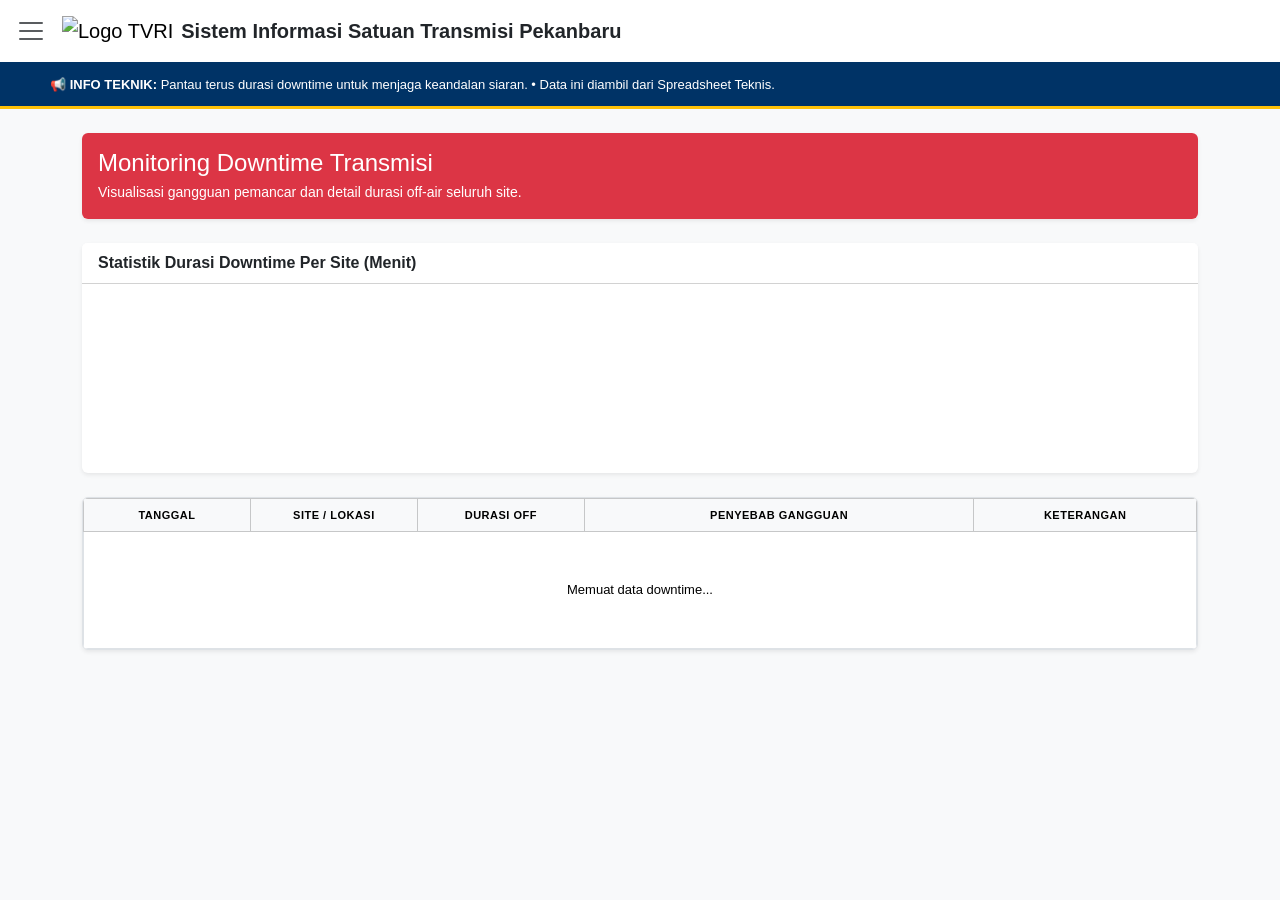
==== downtime.html @ a388195a "Tambahan DT" ====
<!DOCTYPE html>
<html lang="id">
<head>
  <meta charset="UTF-8">
  <meta name="viewport" content="width=device-width, initial-scale=1.0">
  <title>Downtime Transmisi - TVRI Riau</title>
  <link href="https://cdn.jsdelivr.net/npm/bootstrap@5.3.0/dist/css/bootstrap.min.css" rel="stylesheet">
  <link rel="stylesheet" href="assets/style.css">
  <script src="https://cdn.jsdelivr.net/npm/chart.js"></script>
</head>
<body class="bg-light" onload="muatData()">

  <nav class="navbar navbar-light bg-white shadow-sm sticky-top">
    <div class="container-fluid justify-content-start p-2 px-3">
      <button class="navbar-toggler border-0 p-0 me-3" type="button" data-bs-toggle="offcanvas" data-bs-target="#menuSidebar">
        <span class="navbar-toggler-icon"></span>
      </button>
      <div class="navbar-brand d-flex align-items-center m-0 p-0">
        <img src="https://upload.wikimedia.org/wikipedia/commons/e/e0/TVRI_Riau.svg" alt="Logo TVRI" style="height: 30px;" class="me-2">
        <span class="mb-0 h5 fw-bold text-dark text-wrap">Sistem Informasi Satuan Transmisi Pekanbaru</span>
      </div>
    </div>
  </nav>

  <div class="ticker-wrapper">
    <div class="ticker-scroll">
      <span class="ticker-item">📢 <strong>INFO TEKNIK:</strong> Pantau terus durasi downtime untuk menjaga keandalan siaran. • Data ini diambil dari Spreadsheet Teknis.</span>
    </div>
  </div>

  <div id="sidebar-container"></div>

  <div class="container mt-4">
    <div class="card shadow-sm mb-4 border-0">
      <div class="card-body text-white rounded" style="background-color: #dc3545;"> <h4 class="mb-1">Monitoring Downtime Transmisi</h4>
        <p class="mb-0 small">Visualisasi gangguan pemancar dan detail durasi off-air seluruh site.</p>
      </div>
    </div>

    <div class="row mb-4">
      <div class="col-12">
        <div class="card shadow-sm border-0">
          <div class="card-header bg-white fw-bold">Statistik Durasi Downtime Per Site (Menit)</div>
          <div class="card-body">
            <canvas id="chartDowntime" style="max-height: 350px;"></canvas>
          </div>
        </div>
      </div>
    </div>

    <div id="sectionDowntimeTabel">
      <div class="table-responsive bg-white rounded shadow-sm border">
        <table class="table table-hover table-bordered mb-0" style="font-size: 13px;">
          <thead class="table-light text-center align-middle">
            <tr>
              <th style="width: 15%;">Tanggal</th>
              <th style="width: 15%">Site / Lokasi</th>
              <th style="width: 15%;">Durasi Off</th>
              <th style="width: 35%;">Penyebab Gangguan</th>
              <th style="width: 20%;">Keterangan</th>
            </tr>
          </thead>
          <tbody id="tabelDowntimeBody">
            <tr><td colspan="5" class="text-center py-5">Memuat data downtime...</td></tr>
          </tbody>
        </table>
      </div>
    </div>
  </div>

  <div class="modal fade" id="loginModal" tabindex="-1" aria-hidden="true">
    <div class="modal-dialog modal-dialog-centered">
      <div class="modal-content border-0 shadow">
        <div class="modal-header text-white" style="background-color: #003366;">
          <h5 class="modal-title">🔐 Login Admin</h5>
          <button type="button" class="btn-close btn-close-white" data-bs-dismiss="modal"></button>
        </div>
        <div class="modal-body p-4">
          <input type="text" id="inputUser" class="form-control mb-2" placeholder="Username">
          <input type="password" id="inputPass" class="form-control mb-3" placeholder="Password">
          <button onclick="prosesLogin()" class="btn btn-primary w-100">MASUK</button>
        </div>
      </div>
    </div>
  </div>

  <script src="https://cdn.jsdelivr.net/npm/bootstrap@5.3.0/dist/js/bootstrap.bundle.min.js"></script>
  <script src="assets/script.js"></script>
</body>
</html>
---- assets/style.css ----
/* --- KONSTRUKSI DASAR & WARNA --- */
:root {
  --tvri-blue: #003366;
  --tvri-yellow: #ffc107;
  --sidebar-dark: #0f172a;
  --sidebar-light: #1e293b;
  --text-muted: #94a3b8;
}

body {
  font-family: 'Segoe UI', Tahoma, Geneva, Verdana, sans-serif;
  background-color: #f8f9fa;
}

/* --- SIDEBAR MENU MODERN --- */
#menuSidebar {
  background: linear-gradient(180deg, var(--sidebar-light) 0%, var(--sidebar-dark) 100%);
  width: 260px;
  box-shadow: 4px 0 15px rgba(0,0,0,0.5);
}

.offcanvas-header {
  border-bottom: 1px solid rgba(255, 255, 255, 0.08);
  padding: 20px 25px;
}

.offcanvas-title {
  font-weight: 700;
  letter-spacing: 0.5px;
  color: #ffffff;
}

.menu-modern {
  background: transparent !important;
  color: var(--text-muted) !important;
  border: none !important;
  padding: 12px 18px;
  margin: 4px 15px;
  border-radius: 10px;
  font-weight: 500;
  font-size: 14px;
  display: flex;
  align-items: center;
  gap: 12px;
  text-decoration: none;
  transition: all 0.3s ease;
  cursor: pointer;
}

.menu-modern:hover, .menu-modern.active {
  background: rgba(255, 255, 255, 0.1) !important;
  color: #ffffff !important;
  transform: translateX(8px);
}

.menu-icon {
  font-size: 1.2rem;
}

/* --- TICKER INFO (TEXT BERJALAN) --- */
.ticker-wrapper {
  width: 100%;
  background: var(--tvri-blue);
  color: white;
  overflow: hidden;
  white-space: nowrap;
  padding: 10px 0;
  border-bottom: 3px solid var(--tvri-yellow);
  position: sticky;
  top: 56px;
  z-index: 1020;
}

.ticker-scroll {
  display: inline-block;
  white-space: nowrap;
  animation: ticker-move 40s linear infinite;
}

.ticker-item {
  display: inline-block;
  padding: 0 50px;
  font-size: 13px;
}

@keyframes ticker-move {
  0% { transform: translateX(0); }
  100% { transform: translateX(-50%); }
}

/* --- KARTU STATISTIK & STATUS --- */
.stat-card {
  border-left: 5px solid var(--tvri-blue);
  border-radius: 10px;
  transition: 0.3s;
}

.stat-card:hover {
  transform: translateY(-5px);
  box-shadow: 0 10px 20px rgba(0,0,0,0.1) !important;
}

.site-card {
  border-radius: 12px;
  background: white;
  border: 1px solid #eef0f2;
  transition: 0.3s;
}

.status-badge-on { background-color: #28a745; color: white; }
.status-badge-off { background-color: #dc3545; color: white; }
.status-badge-warn { background-color: var(--tvri-yellow); color: black; }

/* --- TABEL LOG (7 KOLOM) --- */
.table-responsive {
  border-radius: 12px;
  overflow: hidden;
}

.table thead {
  background-color: #f1f5f9;
  text-transform: uppercase;
  font-size: 11px;
  letter-spacing: 0.5px;
}

.btn-eviden {
  font-size: 10px;
  padding: 2px 6px;
  margin: 1px;
  font-weight: bold;
}

/* --- ANIMASI FADE (DASHBOARD) --- */
.fade-container {
  position: relative;
  min-height: 250px;
}

.fade-item {
  position: absolute;
  width: 100%;
  opacity: 0;
  visibility: hidden;
  transition: opacity 0.8s ease-in-out, visibility 0.8s;
}

.fade-item.active {
  opacity: 1;
  visibility: visible;
  position: relative;
}

/* --- RESPONSIVE MOBILE --- */
@media (max-width: 768px) {
  .navbar-brand span {
    font-size: 14px;
  }
  .ticker-item {
    font-size: 11px;
    padding: 0 20px;
  }
}

/* Styling Modal */
.modal-content {
    border-radius: 15px;
}
.modal-header {
    border-radius: 15px 15px 0 0;
}
.form-control:focus {
    border-color: #003366;
    box-shadow: 0 0 0 0.25rem rgba(0, 51, 102, 0.25);
}

/* Warna khusus untuk menu yang aktif */
.menu-modern.active {
    background: rgba(255, 193, 7, 0.2) !important; /* Kuning TVRI */
    border-left: 4px solid #ffc107 !important;
}
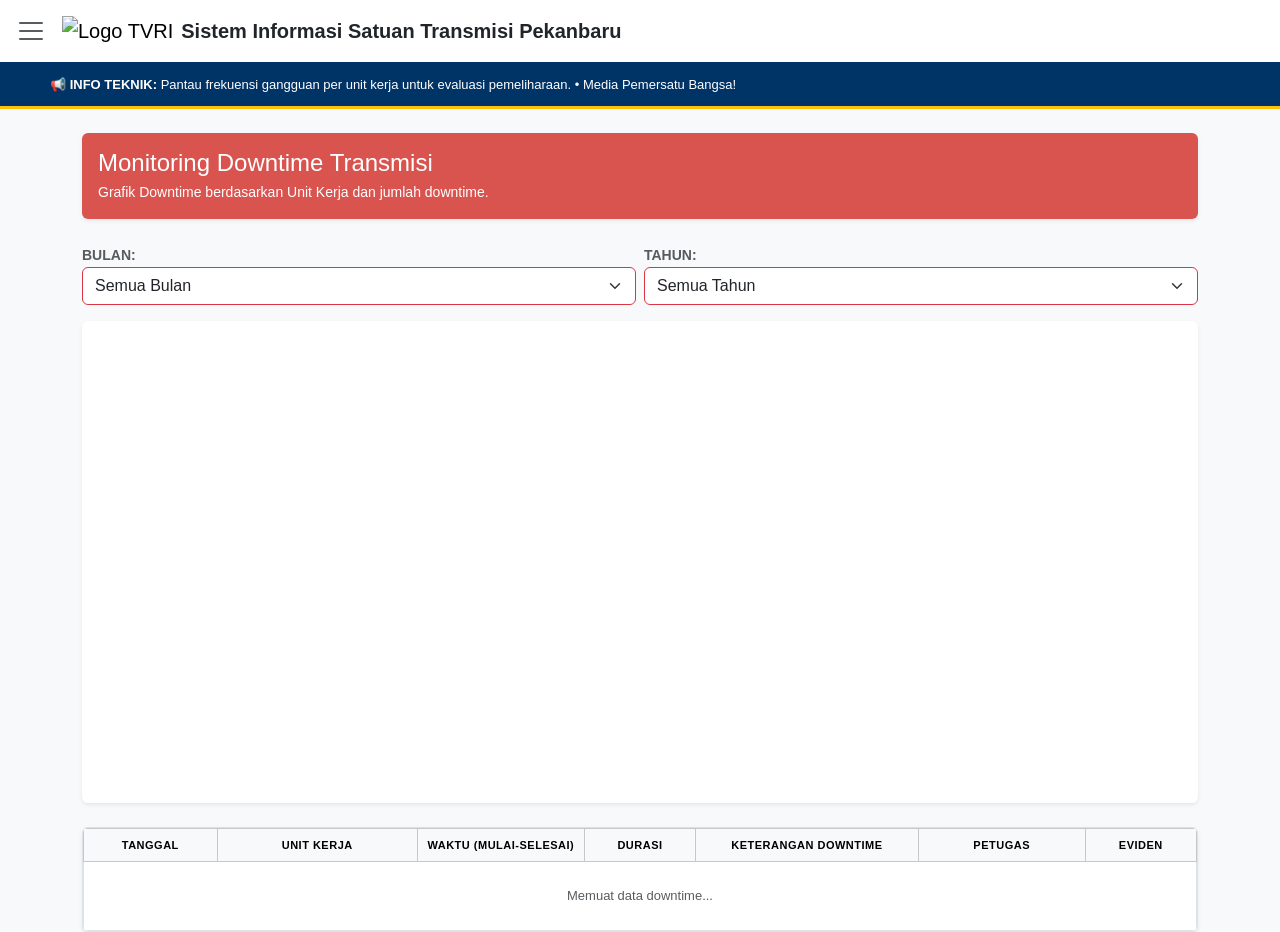
==== commit 68e101e9: "Added DT" ====
--- a/downtime.html
+++ b/downtime.html
@@ -3,12 +3,12 @@
 <head>
   <meta charset="UTF-8">
   <meta name="viewport" content="width=device-width, initial-scale=1.0">
-  <title>Downtime Transmisi - TVRI Riau</title>
+  <title>Downtime TX - Sistem Informasi Transmisi</title>
   <link href="https://cdn.jsdelivr.net/npm/bootstrap@5.3.0/dist/css/bootstrap.min.css" rel="stylesheet">
   <link rel="stylesheet" href="assets/style.css">
   <script src="https://cdn.jsdelivr.net/npm/chart.js"></script>
 </head>
-<body class="bg-light" onload="muatData()">
+<body class="bg-light">
 
   <nav class="navbar navbar-light bg-white shadow-sm sticky-top">
     <div class="container-fluid justify-content-start p-2 px-3">
@@ -24,7 +24,7 @@
 
   <div class="ticker-wrapper">
     <div class="ticker-scroll">
-      <span class="ticker-item">📢 <strong>INFO TEKNIK:</strong> Pantau terus durasi downtime untuk menjaga keandalan siaran. • Data ini diambil dari Spreadsheet Teknis.</span>
+      <span class="ticker-item">📢 <strong>INFO TEKNIK:</strong> Pantau frekuensi gangguan per unit kerja untuk evaluasi pemeliharaan. • Media Pemersatu Bangsa!</span>
     </div>
   </div>
 
@@ -32,55 +32,55 @@
 
   <div class="container mt-4">
     <div class="card shadow-sm mb-4 border-0">
-      <div class="card-body text-white rounded" style="background-color: #dc3545;"> <h4 class="mb-1">Monitoring Downtime Transmisi</h4>
-        <p class="mb-0 small">Visualisasi gangguan pemancar dan detail durasi off-air seluruh site.</p>
+      <div class="card-body text-white rounded" style="background-color: #d9534f;">
+        <h4 class="mb-1">Monitoring Downtime Transmisi</h4>
+        <p class="mb-0 small">Grafik Downtime berdasarkan Unit Kerja dan jumlah downtime.</p>
       </div>
     </div>
 
-    <div class="row mb-4">
-      <div class="col-12">
-        <div class="card shadow-sm border-0">
-          <div class="card-header bg-white fw-bold">Statistik Durasi Downtime Per Site (Menit)</div>
-          <div class="card-body">
-            <canvas id="chartDowntime" style="max-height: 350px;"></canvas>
-          </div>
-        </div>
+    <div class="row mb-3 g-2">
+      <div class="col-md-6">
+        <label class="small fw-bold text-muted">BULAN:</label>
+        <select id="filterDTBulan" class="form-select border-danger" onchange="updateHalamanDowntime()">
+          <option value="Semua">Semua Bulan</option>
+          <option value="0">Januari</option><option value="1">Februari</option>
+          <option value="2">Maret</option><option value="3">April</option>
+          <option value="4">Mei</option><option value="5">Juni</option>
+          <option value="6">Juli</option><option value="7">Agustus</option>
+          <option value="8">September</option><option value="9">Oktober</option>
+          <option value="10">November</option><option value="11">Desember</option>
+        </select>
+      </div>
+      <div class="col-md-6">
+        <label class="small fw-bold text-muted">TAHUN:</label>
+        <select id="filterDTTahun" class="form-select border-danger" onchange="updateHalamanDowntime()">
+          <option value="Semua">Semua Tahun</option>
+        </select>
       </div>
     </div>
 
-    <div id="sectionDowntimeTabel">
-      <div class="table-responsive bg-white rounded shadow-sm border">
-        <table class="table table-hover table-bordered mb-0" style="font-size: 13px;">
-          <thead class="table-light text-center align-middle">
-            <tr>
-              <th style="width: 15%;">Tanggal</th>
-              <th style="width: 15%">Site / Lokasi</th>
-              <th style="width: 15%;">Durasi Off</th>
-              <th style="width: 35%;">Penyebab Gangguan</th>
-              <th style="width: 20%;">Keterangan</th>
-            </tr>
-          </thead>
-          <tbody id="tabelDowntimeBody">
-            <tr><td colspan="5" class="text-center py-5">Memuat data downtime...</td></tr>
-          </tbody>
-        </table>
+    <div class="card shadow-sm border-0 p-3 mb-4">
+      <div style="height: 450px;"> <canvas id="chartDowntime"></canvas>
       </div>
     </div>
-  </div>
 
-  <div class="modal fade" id="loginModal" tabindex="-1" aria-hidden="true">
-    <div class="modal-dialog modal-dialog-centered">
-      <div class="modal-content border-0 shadow">
-        <div class="modal-header text-white" style="background-color: #003366;">
-          <h5 class="modal-title">🔐 Login Admin</h5>
-          <button type="button" class="btn-close btn-close-white" data-bs-dismiss="modal"></button>
-        </div>
-        <div class="modal-body p-4">
-          <input type="text" id="inputUser" class="form-control mb-2" placeholder="Username">
-          <input type="password" id="inputPass" class="form-control mb-3" placeholder="Password">
-          <button onclick="prosesLogin()" class="btn btn-primary w-100">MASUK</button>
-        </div>
-      </div>
+    <div class="table-responsive bg-white rounded shadow-sm border">
+      <table class="table table-hover table-bordered mb-0" style="font-size: 13px;">
+        <thead class="table-light text-center align-middle">
+          <tr>
+            <th style="width: 12%;">Tanggal</th>
+            <th style="width: 18%;">Unit Kerja</th>
+            <th style="width: 15%;">Waktu (Mulai-Selesai)</th>
+            <th style="width: 10%;">Durasi</th>
+            <th style="width: 20%;">Keterangan Downtime</th>
+            <th style="width: 15%;">Petugas</th>
+            <th style="width: 10%;">Eviden</th>
+          </tr>
+        </thead>
+        <tbody id="tabelDowntimeBody">
+          <tr><td colspan="7" class="text-center py-4 text-muted">Memuat data downtime...</td></tr>
+        </tbody>
+      </table>
     </div>
   </div>
 
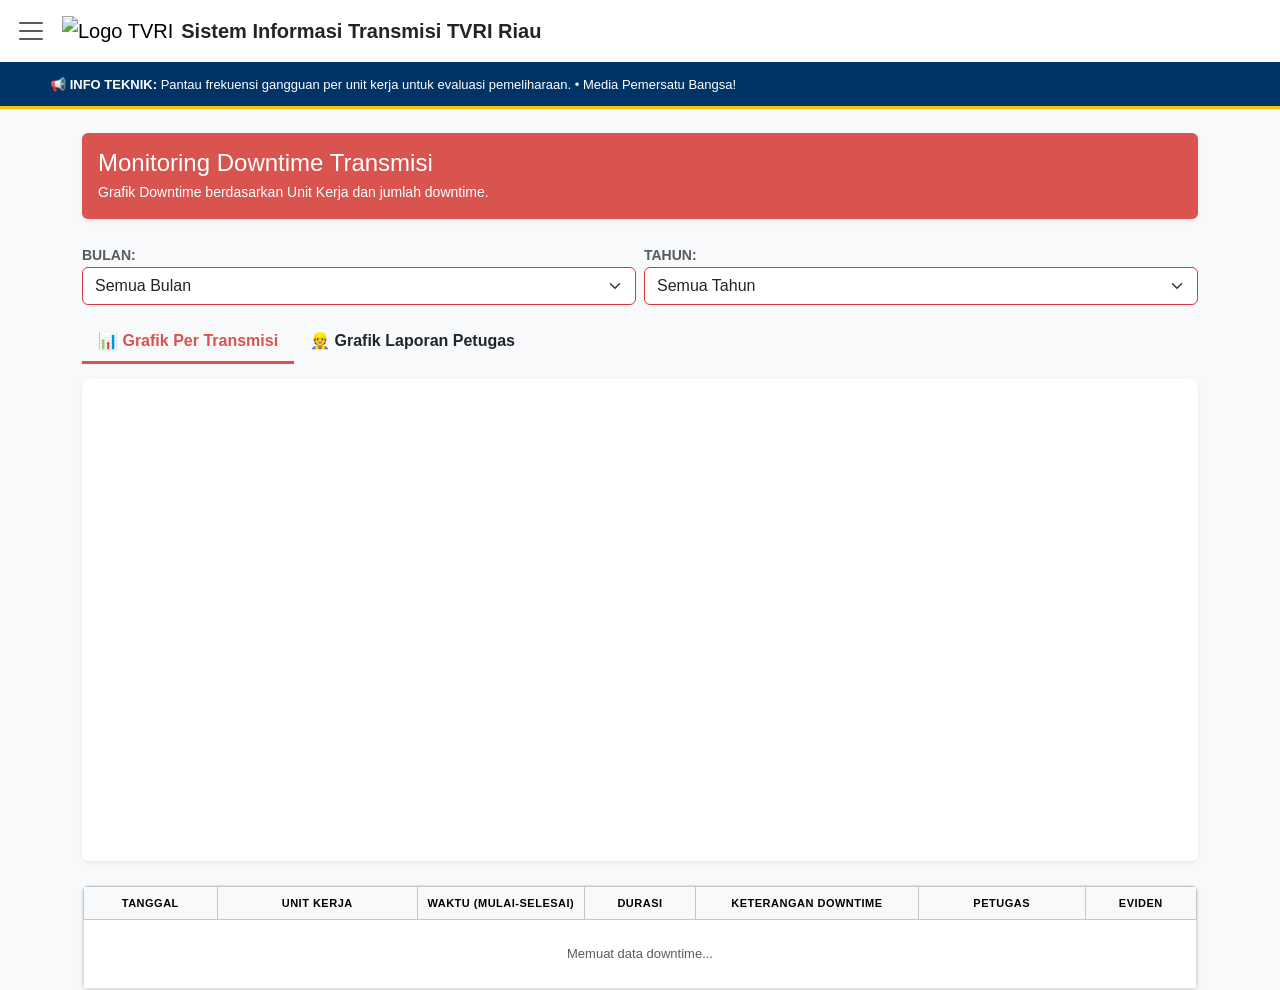
==== commit 24355b2e: "Update Baru 2" ====
--- a/downtime.html
+++ b/downtime.html
@@ -17,7 +17,7 @@
       </button>
       <div class="navbar-brand d-flex align-items-center m-0 p-0">
         <img src="https://upload.wikimedia.org/wikipedia/commons/e/e0/TVRI_Riau.svg" alt="Logo TVRI" style="height: 30px;" class="me-2">
-        <span class="mb-0 h5 fw-bold text-dark text-wrap">Sistem Informasi Satuan Transmisi Pekanbaru</span>
+        <span class="mb-0 h5 fw-bold text-dark text-wrap">Sistem Informasi Transmisi TVRI Riau</span>
       </div>
     </div>
   </nav>
@@ -59,10 +59,40 @@
       </div>
     </div>
 
+    <!-- KONTINER TAB (SUB-MENU) -->
+<ul class="nav nav-tabs mb-3 border-0" id="downtimeTabs" role="tablist">
+  <li class="nav-item">
+    <button class="nav-link active fw-bold text-dark border-0 border-bottom border-3 border-danger" id="tab-transmisi" data-bs-toggle="tab" data-bs-target="#viewTransmisi" type="button" role="tab">
+      📊 Grafik Per Transmisi
+    </button>
+  </li>
+  <li class="nav-item">
+    <button class="nav-link fw-bold text-dark border-0" id="tab-petugas" data-bs-toggle="tab" data-bs-target="#viewPetugas" type="button" role="tab">
+      👷 Grafik Laporan Petugas
+    </button>
+  </li>
+</ul>
+
+<!-- ISI TAB GRAFIK -->
+<div class="tab-content">
+  <!-- Sub-Menu 1: Grafik Transmisi -->
+  <div class="tab-pane fade show active" id="viewTransmisi" role="tabpanel">
     <div class="card shadow-sm border-0 p-3 mb-4">
-      <div style="height: 450px;"> <canvas id="chartDowntime"></canvas>
+      <div style="height: 450px;">
+        <canvas id="chartDowntime"></canvas>
       </div>
     </div>
+  </div>
+
+  <!-- Sub-Menu 2: Grafik Petugas -->
+  <div class="tab-pane fade" id="viewPetugas" role="tabpanel">
+    <div class="card shadow-sm border-0 p-3 mb-4">
+      <div style="height: 450px;">
+        <canvas id="chartPetugasDowntime"></canvas>
+      </div>
+    </div>
+  </div>
+</div>
 
     <div class="table-responsive bg-white rounded shadow-sm border">
       <table class="table table-hover table-bordered mb-0" style="font-size: 13px;">
--- a/assets/style.css
+++ b/assets/style.css
@@ -178,4 +178,15 @@
 .menu-modern.active {
     background: rgba(255, 193, 7, 0.2) !important; /* Kuning TVRI */
     border-left: 4px solid #ffc107 !important;
+}
+
+.nav-tabs .nav-link {
+    color: #6c757d;
+    transition: 0.3s;
+}
+
+.nav-tabs .nav-link.active {
+    color: #d9534f !important; /* Warna merah khas downtime */
+    background-color: transparent !important;
+    border-bottom: 3px solid #d9534f !important;
 }
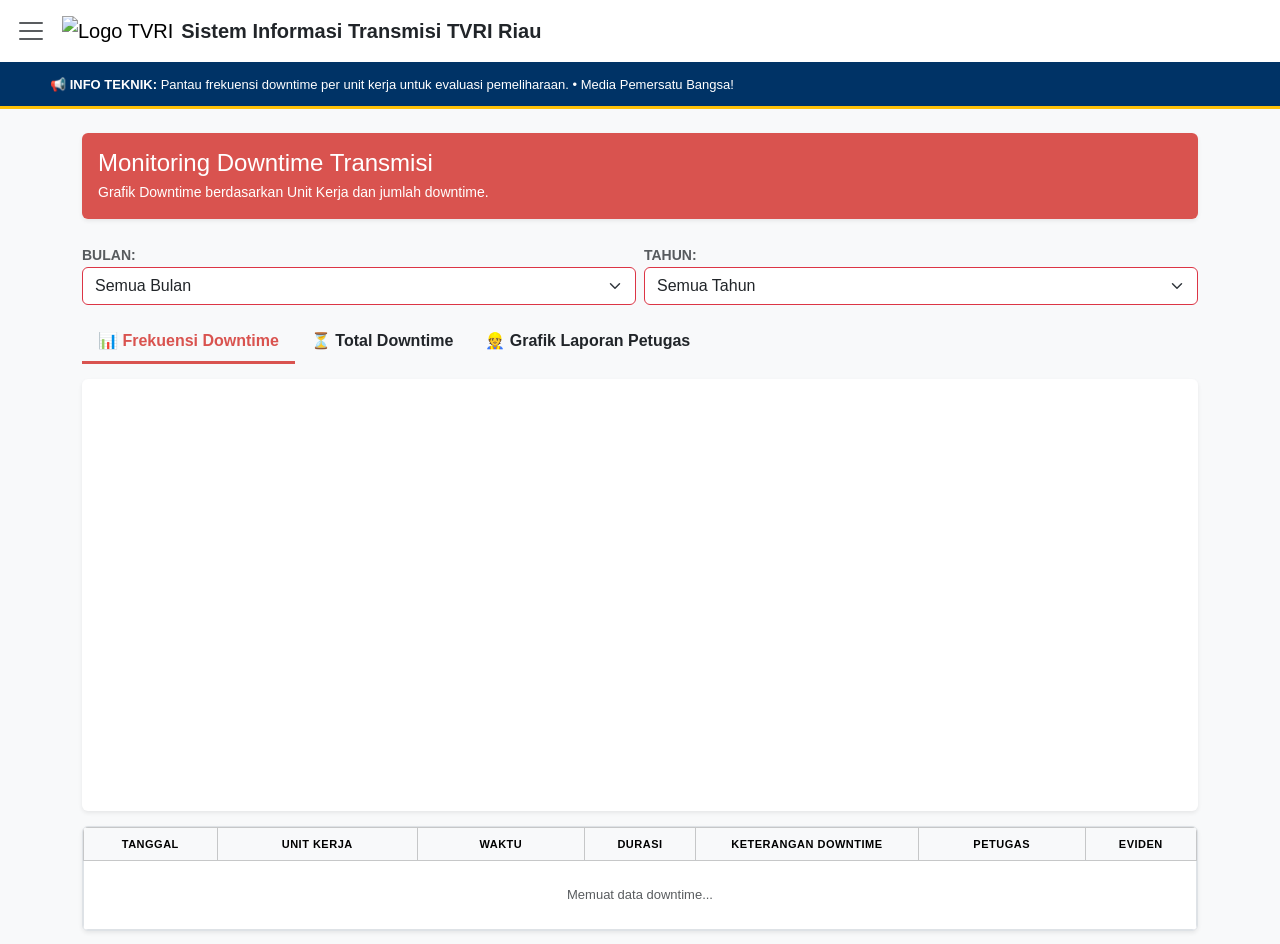
==== commit f79a1b47: "Update V1.4" ====
--- a/downtime.html
+++ b/downtime.html
@@ -24,7 +24,7 @@
 
   <div class="ticker-wrapper">
     <div class="ticker-scroll">
-      <span class="ticker-item">📢 <strong>INFO TEKNIK:</strong> Pantau frekuensi gangguan per unit kerja untuk evaluasi pemeliharaan. • Media Pemersatu Bangsa!</span>
+      <span class="ticker-item">📢 <strong>INFO TEKNIK:</strong> Pantau frekuensi downtime per unit kerja untuk evaluasi pemeliharaan. • Media Pemersatu Bangsa!</span>
     </div>
   </div>
 
@@ -59,11 +59,15 @@
       </div>
     </div>
 
-    <!-- KONTINER TAB (SUB-MENU) -->
 <ul class="nav nav-tabs mb-3 border-0" id="downtimeTabs" role="tablist">
   <li class="nav-item">
     <button class="nav-link active fw-bold text-dark border-0 border-bottom border-3 border-danger" id="tab-transmisi" data-bs-toggle="tab" data-bs-target="#viewTransmisi" type="button" role="tab">
-      📊 Grafik Per Transmisi
+      📊 Frekuensi Downtime
+    </button>
+  </li>
+  <li class="nav-item">
+    <button class="nav-link fw-bold text-dark border-0" id="tab-total" data-bs-toggle="tab" data-bs-target="#viewTotalDowntime" type="button" role="tab">
+      ⏳ Total Downtime
     </button>
   </li>
   <li class="nav-item">
@@ -73,45 +77,49 @@
   </li>
 </ul>
 
-<!-- ISI TAB GRAFIK -->
-<div class="tab-content">
-  <!-- Sub-Menu 1: Grafik Transmisi -->
+<div class="tab-content" id="myTabContent">
   <div class="tab-pane fade show active" id="viewTransmisi" role="tabpanel">
-    <div class="card shadow-sm border-0 p-3 mb-4">
-      <div style="height: 450px;">
+    <div class="card shadow-sm border-0 p-3 mb-2"> 
+      <div style="height: 400px;"> 
         <canvas id="chartDowntime"></canvas>
       </div>
     </div>
   </div>
 
-  <!-- Sub-Menu 2: Grafik Petugas -->
+  <div class="tab-pane fade" id="viewTotalDowntime" role="tabpanel">
+    <div class="card shadow-sm border-0 p-3 mb-2">
+      <div style="height: 400px;">
+        <canvas id="chartTotalDowntime"></canvas>
+      </div>
+    </div>
+  </div>
+
   <div class="tab-pane fade" id="viewPetugas" role="tabpanel">
-    <div class="card shadow-sm border-0 p-3 mb-4">
-      <div style="height: 450px;">
+    <div class="card shadow-sm border-0 p-3 mb-2">
+      <div style="height: 400px;">
         <canvas id="chartPetugasDowntime"></canvas>
       </div>
     </div>
   </div>
 </div>
 
-    <div class="table-responsive bg-white rounded shadow-sm border">
-      <table class="table table-hover table-bordered mb-0" style="font-size: 13px;">
-        <thead class="table-light text-center align-middle">
-          <tr>
-            <th style="width: 12%;">Tanggal</th>
-            <th style="width: 18%;">Unit Kerja</th>
-            <th style="width: 15%;">Waktu (Mulai-Selesai)</th>
-            <th style="width: 10%;">Durasi</th>
-            <th style="width: 20%;">Keterangan Downtime</th>
-            <th style="width: 15%;">Petugas</th>
-            <th style="width: 10%;">Eviden</th>
-          </tr>
-        </thead>
-        <tbody id="tabelDowntimeBody">
-          <tr><td colspan="7" class="text-center py-4 text-muted">Memuat data downtime...</td></tr>
-        </tbody>
-      </table>
-    </div>
+<div class="table-responsive bg-white rounded shadow-sm border mt-3">
+  <table class="table table-hover table-bordered mb-0" style="font-size: 13px;">
+    <thead class="table-light text-center align-middle">
+      <tr>
+        <th style="width: 12%;">Tanggal</th>
+        <th style="width: 18%;">Unit Kerja</th>
+        <th style="width: 15%;">Waktu</th>
+        <th style="width: 10%;">Durasi</th>
+        <th style="width: 20%;">Keterangan Downtime</th>
+        <th style="width: 15%;">Petugas</th>
+        <th style="width: 10%;">Eviden</th>
+      </tr>
+    </thead>
+    <tbody id="tabelDowntimeBody">
+      <tr><td colspan="7" class="text-center py-4 text-muted">Memuat data downtime...</td></tr>
+    </tbody>
+    </table>
   </div>
 
   <script src="https://cdn.jsdelivr.net/npm/bootstrap@5.3.0/dist/js/bootstrap.bundle.min.js"></script>
--- a/assets/style.css
+++ b/assets/style.css
@@ -189,4 +189,19 @@
     color: #d9534f !important; /* Warna merah khas downtime */
     background-color: transparent !important;
     border-bottom: 3px solid #d9534f !important;
+}
+
+/* Menghilangkan margin bawah ekstra pada tab-content */
+.tab-content {
+    margin-bottom: 0 !important;
+}
+
+/* Mengatur agar tabel punya jarak yang pas (tidak terlalu jauh) */
+.table-responsive {
+    margin-top: 15px !important;
+}
+
+/* Memastikan canvas mengisi kontainer dengan pas */
+canvas {
+    width: 100% !important;
 }
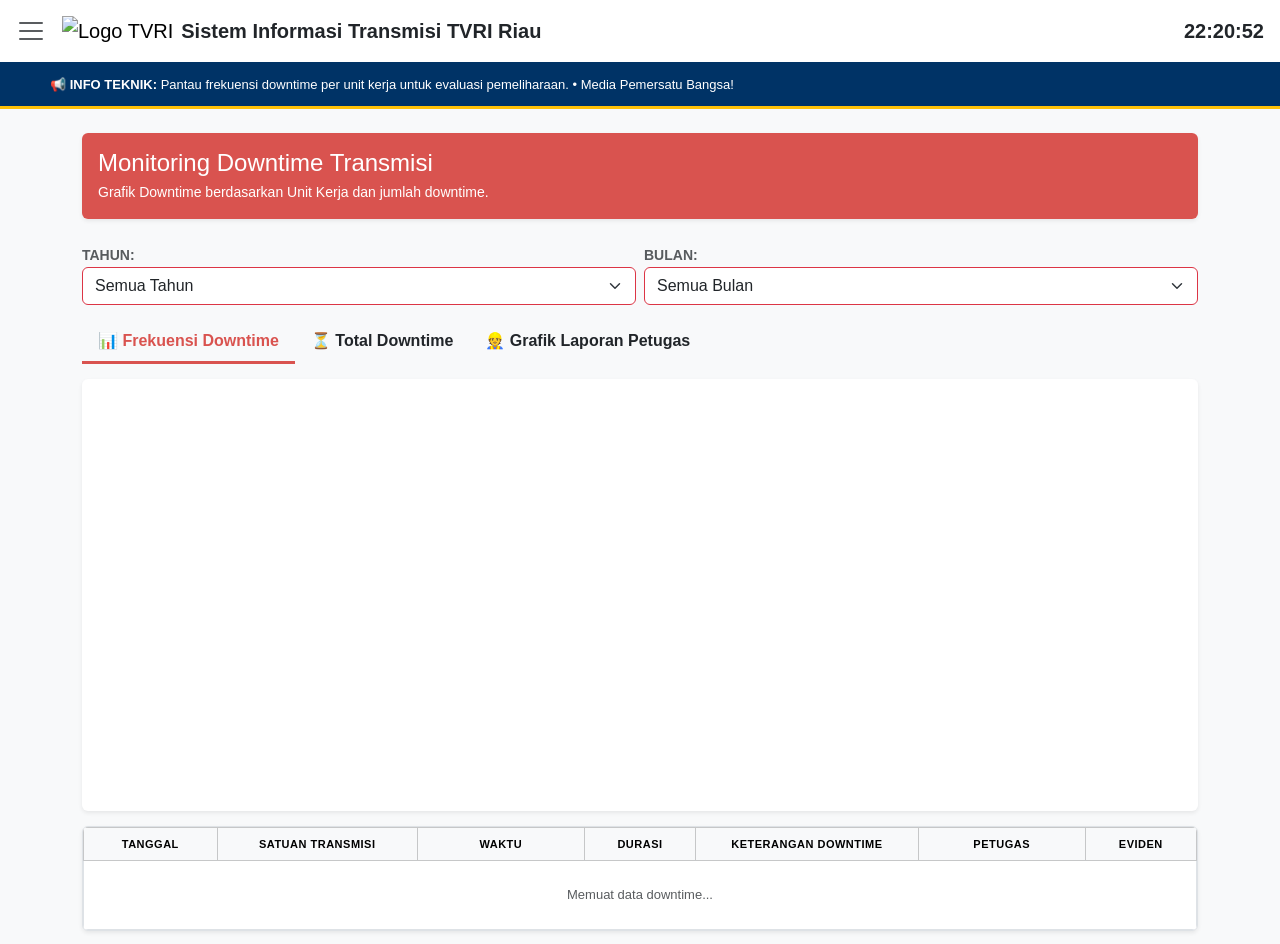
==== commit ad6d23a6: "Update V2" ====
--- a/downtime.html
+++ b/downtime.html
@@ -5,22 +5,27 @@
   <meta name="viewport" content="width=device-width, initial-scale=1.0">
   <title>Downtime TX - Sistem Informasi Transmisi</title>
   <link href="https://cdn.jsdelivr.net/npm/bootstrap@5.3.0/dist/css/bootstrap.min.css" rel="stylesheet">
+  <link rel="stylesheet" href="https://cdn.jsdelivr.net/npm/bootstrap-icons@1.11.1/font/bootstrap-icons.css">
   <link rel="stylesheet" href="assets/style.css">
   <script src="https://cdn.jsdelivr.net/npm/chart.js"></script>
 </head>
 <body class="bg-light">
 
   <nav class="navbar navbar-light bg-white shadow-sm sticky-top">
-    <div class="container-fluid justify-content-start p-2 px-3">
-      <button class="navbar-toggler border-0 p-0 me-3" type="button" data-bs-toggle="offcanvas" data-bs-target="#menuSidebar">
-        <span class="navbar-toggler-icon"></span>
-      </button>
-      <div class="navbar-brand d-flex align-items-center m-0 p-0">
-        <img src="https://upload.wikimedia.org/wikipedia/commons/e/e0/TVRI_Riau.svg" alt="Logo TVRI" style="height: 30px;" class="me-2">
-        <span class="mb-0 h5 fw-bold text-dark text-wrap">Sistem Informasi Transmisi TVRI Riau</span>
-      </div>
+  <div class="container-fluid justify-content-start p-2 px-3">
+    <button class="navbar-toggler border-0 p-0 me-3" type="button" data-bs-toggle="offcanvas" data-bs-target="#menuSidebar">
+      <span class="navbar-toggler-icon"></span>
+    </button>
+    <div class="navbar-brand d-flex align-items-center m-0 p-0">
+      <img src="https://upload.wikimedia.org/wikipedia/commons/e/e0/TVRI_Riau.svg" alt="Logo TVRI" style="height: 30px;" class="me-2">
+      <span class="mb-0 h5 fw-bold text-dark text-wrap">Sistem Informasi Transmisi TVRI Riau</span>
     </div>
-  </nav>
+
+    <div id="realtimeClock" class="ms-auto h5 fw-bold text-dark d-none d-md-block mb-0">
+    00:00:00
+    </div>
+  </div>
+</nav>
 
   <div class="ticker-wrapper">
     <div class="ticker-scroll">
@@ -40,6 +45,12 @@
 
     <div class="row mb-3 g-2">
       <div class="col-md-6">
+        <label class="small fw-bold text-muted">TAHUN:</label>
+        <select id="filterDTTahun" class="form-select border-danger" onchange="updateHalamanDowntime()">
+          <option value="Semua">Semua Tahun</option>
+        </select>
+      </div>
+      <div class="col-md-6">
         <label class="small fw-bold text-muted">BULAN:</label>
         <select id="filterDTBulan" class="form-select border-danger" onchange="updateHalamanDowntime()">
           <option value="Semua">Semua Bulan</option>
@@ -49,12 +60,6 @@
           <option value="6">Juli</option><option value="7">Agustus</option>
           <option value="8">September</option><option value="9">Oktober</option>
           <option value="10">November</option><option value="11">Desember</option>
-        </select>
-      </div>
-      <div class="col-md-6">
-        <label class="small fw-bold text-muted">TAHUN:</label>
-        <select id="filterDTTahun" class="form-select border-danger" onchange="updateHalamanDowntime()">
-          <option value="Semua">Semua Tahun</option>
         </select>
       </div>
     </div>
@@ -108,7 +113,7 @@
     <thead class="table-light text-center align-middle">
       <tr>
         <th style="width: 12%;">Tanggal</th>
-        <th style="width: 18%;">Unit Kerja</th>
+        <th style="width: 18%;">Satuan Transmisi</th>
         <th style="width: 15%;">Waktu</th>
         <th style="width: 10%;">Durasi</th>
         <th style="width: 20%;">Keterangan Downtime</th>
--- a/assets/style.css
+++ b/assets/style.css
@@ -132,23 +132,27 @@
 }
 
 /* --- ANIMASI FADE (DASHBOARD) --- */
+/* Container Utama */
 .fade-container {
-  position: relative;
-  min-height: 250px;
-}
-
+    position: relative;
+    min-height: 350px; /* Sesuaikan dengan tinggi card rata-rata */
+}
+
+/* Base Style untuk Item Slide */
 .fade-item {
-  position: absolute;
-  width: 100%;
-  opacity: 0;
-  visibility: hidden;
-  transition: opacity 0.8s ease-in-out, visibility 0.8s;
-}
-
+    opacity: 0;
+    transition: opacity 0.8s ease-in-out; /* Durasi fade 0.8 detik */
+    display: none;
+}
+
+/* Saat elemen tampil di layar */
+.fade-item.show-flex {
+    display: block !important;
+}
+
+/* Saat animasi fade-in berjalan */
 .fade-item.active {
-  opacity: 1;
-  visibility: visible;
-  position: relative;
+    opacity: 1;
 }
 
 /* --- RESPONSIVE MOBILE --- */
@@ -204,4 +208,8 @@
 /* Memastikan canvas mengisi kontainer dengan pas */
 canvas {
     width: 100% !important;
+}
+
+.list-group-item:last-child {
+    border-bottom: 0 !important;
 }
